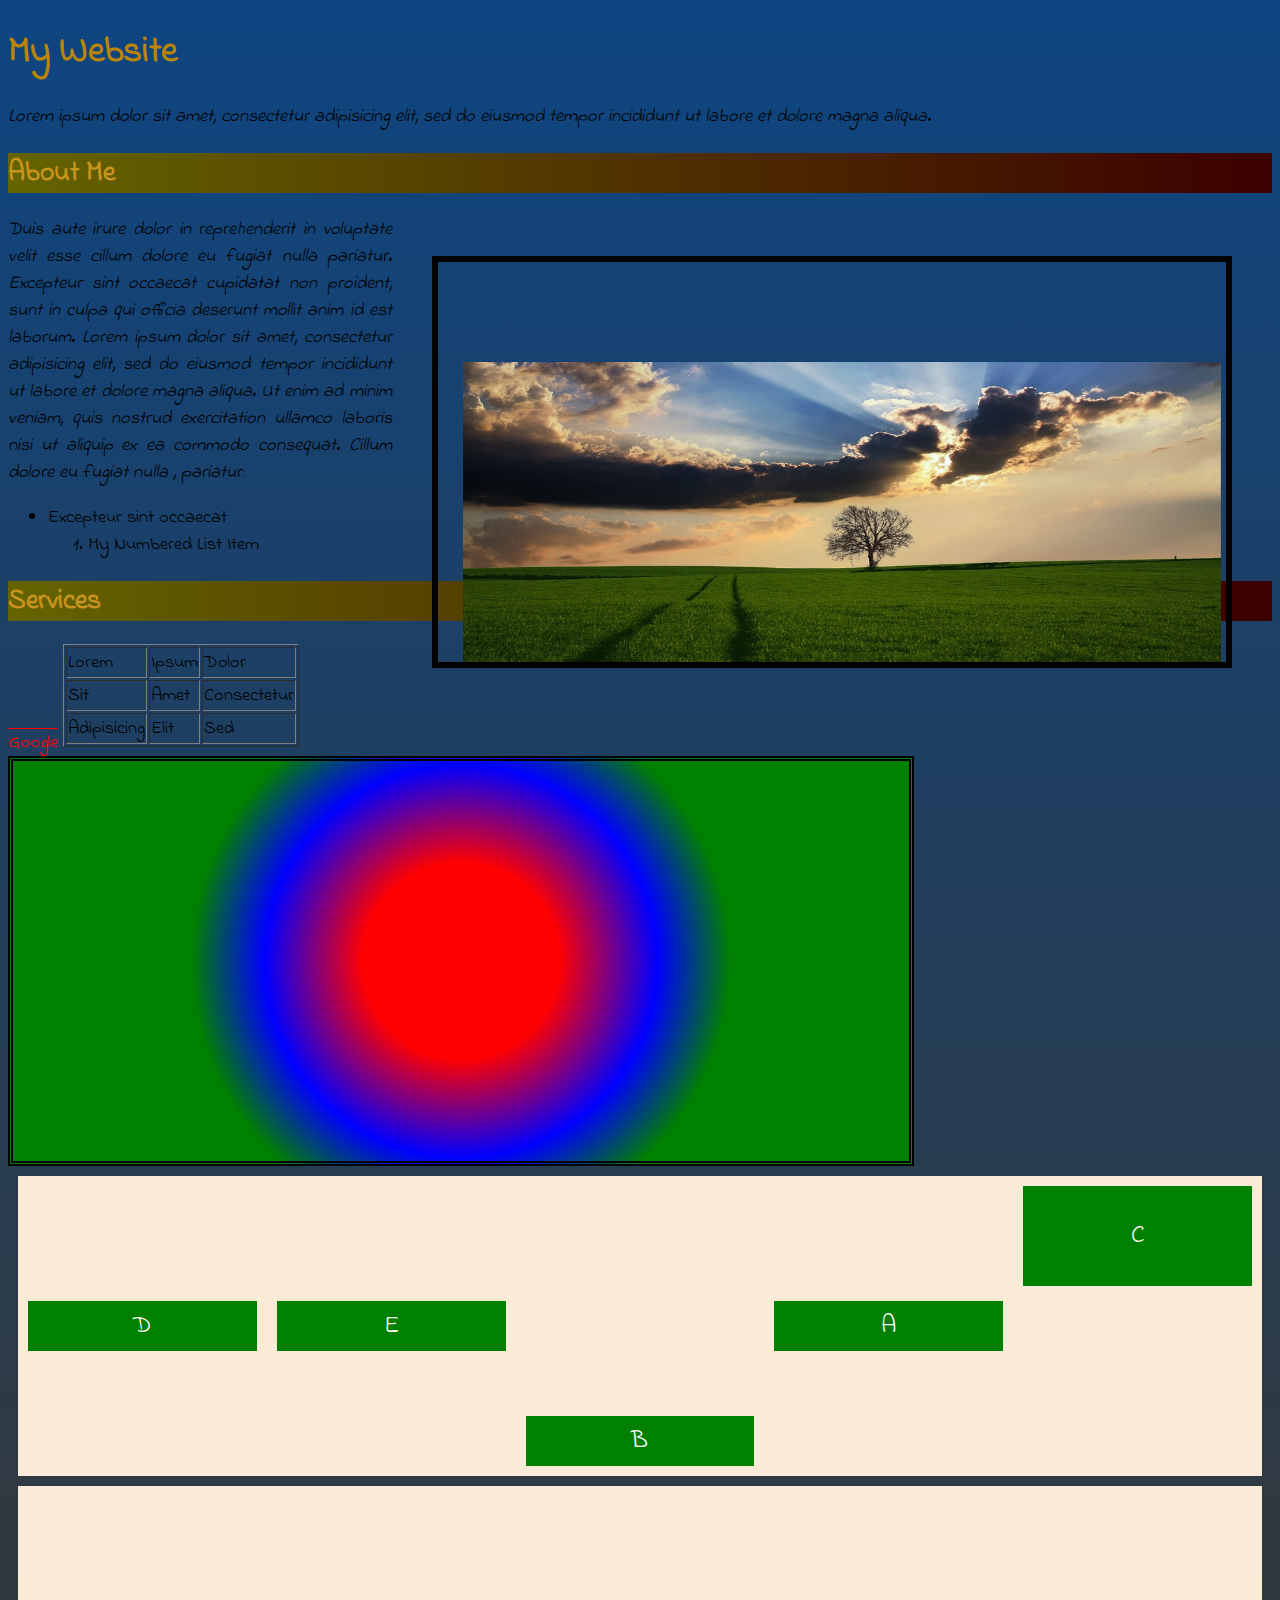
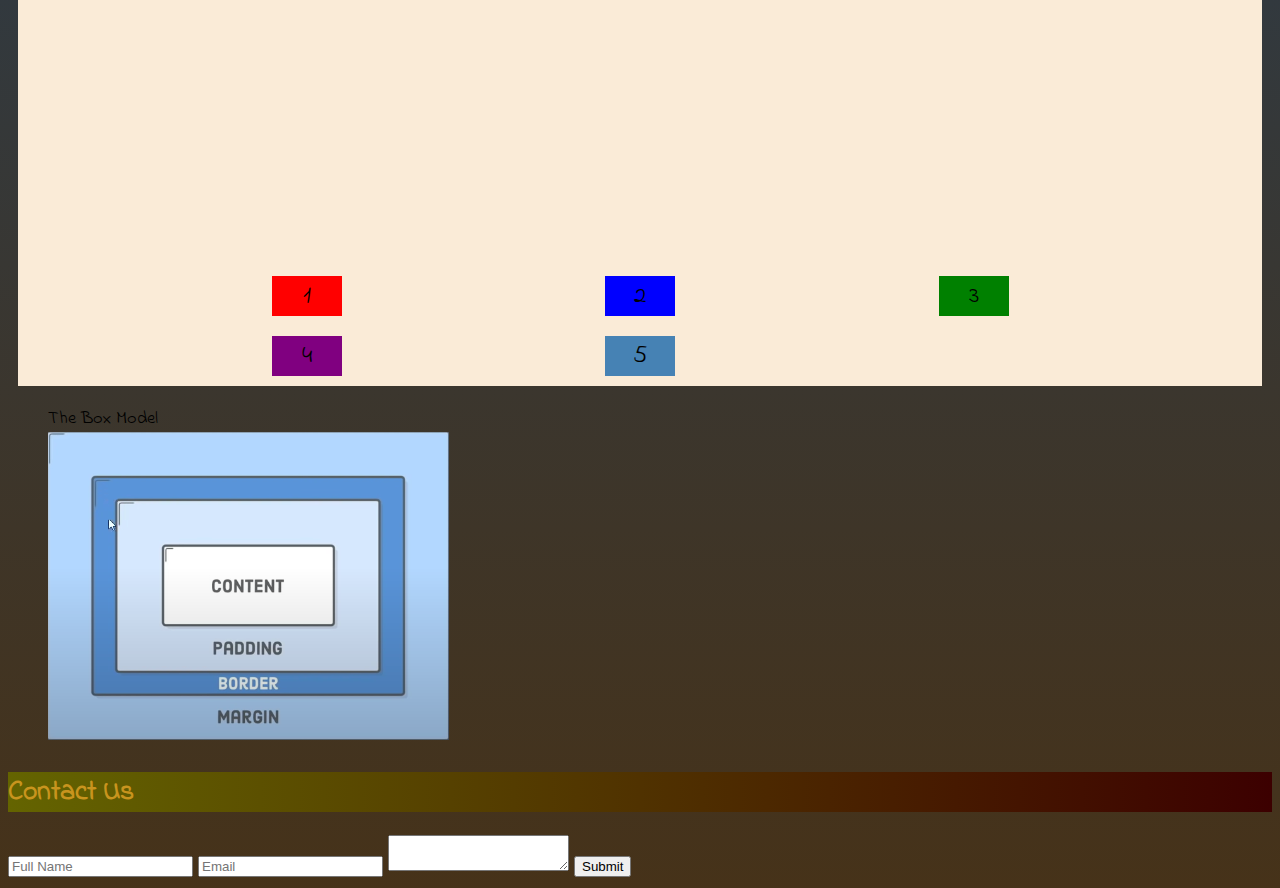
==== html/practice.html @ 9824c73f "Grid Layout" ====
<!-- Grid Layout -->

<!DOCTYPE html>

<html lang="en">
  <head>
    <meta charset="UTF-8" />
    <meta name="author" content="Lenny Remache" />
    <meta name="description" content="CSS Practice" />
    <title>My Website</title>
    <link
      href="https://fonts.googleapis.com/css2?family=Indie+Flower&display=swap"
      rel="stylesheet"
    />
    <link rel="stylesheet" href="../css/main.css" type="text/css" />
  </head>
  <body>
    <main>
      <h1 id="title">My Website</h1>

      <p class="para-text">
        Lorem ipsum dolor sit amet, consectetur adipisicing elit, sed do eiusmod
        tempor incididunt ut labore et dolore magna aliqua.
      </p>

      <!-- white space attribute selector -->
      <!-- multiple classes just by adding a space -->
      <h2 class="subtitle">About Me</h2>

      <img src="../img/img-1.jpeg" id="about-img" />

      <p class="para-text">
        Duis aute irure dolor in reprehenderit in voluptate velit esse cillum
        dolore eu fugiat nulla pariatur. Excepteur sint occaecat cupidatat non
        proident, sunt in culpa qui officia deserunt mollit anim id est laborum.
        Lorem ipsum dolor sit amet, consectetur adipisicing elit, sed do eiusmod
        tempor incididunt ut labore et dolore magna aliqua. Ut enim ad minim
        veniam, quis nostrud exercitation ullamco laboris nisi ut aliquip ex ea
        commodo consequat. Cillum dolore eu fugiat nulla , pariatur:
      </p>

      <ul>
        <li class="list-item">Excepteur sint occaecat</li>
        <ol>
          <li class="list-item">My Numbered List Item</li>
        </ol>
      </ul>

      <h2 class="subtitle">Services</h2>
      <a href="http://google.com" target="_blank" class="link">Google</a>
      <table border="1" class="table">
        <thead>
          <tr>
            <td>Lorem</td>
            <td>Ipsum</td>
            <td>Dolor</td>
          </tr>
        </thead>
        <tbody>
          <tr>
            <td>Sit</td>
            <td>Amet</td>
            <td>Consectetur</td>
          </tr>
          <tr>
            <td>Adipisicing</td>
            <td>Elit</td>
            <td>Sed</td>
          </tr>
        </tbody>
      </table>

      <div id="service-image"></div>

      <div class="container">
        <!-- order property to order flex container items-->
        <div class="container-item" style="order: 4; align-self: center">A</div>
        <div class="container-item" style="order: 3; align-self: flex-end">
          B
        </div>
        <div
          class="container-item"
          style="order: 5; line-height: 100px; align-self: flex-start"
        >
          C
        </div>
        <div class="container-item" style="order: 1">D</div>
        <div class="container-item" style="order: 2">E</div>
      </div>

      <div class="grid-container">
        <div class="grid-item" style="background-color: red">1</div>
        <div class="grid-item" style="background-color: blue">2</div>
        <div class="grid-item" style="background-color: green">3</div>
        <div class="grid-item" style="background-color: purple">4</div>
        <div class="grid-item" style="background-color: steelblue">5</div>
      </div>

      <figure>
        <figcaption>The Box Model</figcaption>
        <img src="../img/box-model.png" />
      </figure>

      <h2 class="subtitle">Contact Us</h2>

      <form>
        <input type="text" placeholder="Full Name" class="form-input" />
        <input type="email" placeholder="Email" class="form-input" />
        <textarea></textarea>
        <button>Submit</button>
      </form>
    </main>
  </body>
</html>
---- css/main.css ----
body {
    /* a is for alpha, 0-1 */
    background:linear-gradient(to bottom, rgb(14, 69, 129), rgba(50, 28, 0, 0.9));
   
    /* text-transform: uppercase; 
    text-align: justify; */

    text-align: justify;
    font-size: 1.15em;
    /* font-family: "Arial", sans-serif; */
    font-family: 'Indie Flower', sans-serif;
}

#title {
    color: rgb(186, 133, 9);
    /* font-weight: 400; */
}

.subtitle {
    color: rgb(200, 148, 30);
    background: linear-gradient(to right, rgb(100,100,0), rgb(60,0,0));
}

#service-image {
    height: 400px; /* absolute units: cm, mm, pt, px, 1pc = 12pt */
    width: 70vw; /* relative units: %, vh, vw, em */

    /*background: url("../img/img-2.jpeg");*/
    /*background-repeat: no-repeat;*/

    /* gradient move to the direction, can add as many colors, direction can be angles too -45deg */
    /*background: linear-gradient(to right bottom, rgb(222,2,212), green, steelblue, blue);*/

    background: radial-gradient(circle, red 20%, blue 40%, green 55%);

    /* height(absolute) width(relative) */
    /* cover value fits image to the size of the parent tag, while contain fits image as much as possible without messing up proportions */
    /*background-size: cover;*/
    
    border: 5px double black;

}

.link {
    color: red;
    text-decoration: overline;
   
}

.para-text {
    font-style: italic;
}

#about-img {
    height: 300px;
    width: 60%;
    border: 6px solid black;
    /* padding makes space within the tag */
    /*padding:40px;*/
    /* margin makes space around the outside of the tag */
    margin: 40px;
    /*
    padding-left: 25px;
    padding-top: 100px;
    padding-right: 5px;

    top,right, bottom, left is the order for padding

    top and bottom, left and right for margin: 80px 40px; 
    */
    padding: 100px 5px 0px 25px;

    float: right;
}

.table {
    /* display: none; */
    display: inline-block;
}

.container {
    background-color: antiquewhite;
    margin: 10px;
    height: 300px;

    display: flex; /* creates the flex container */
    flex-direction: row; /* or column, row/column-reverse */
    /*flex-wrap: wrap;*/ /* wrap-reverse or nowrap */

    justify-content: space-between; /* center and space-around, flex-start, flex-end... this is horizontal allignment */
    align-items: baseline; /* center, flex-start, flex-end, stretch, baseline ... this is vertical allignment */
}

.container-item {
    background-color: green;
    color: white;
    font-size: 25px;
    text-align: center;

    width: 70px;
    line-height: 50px;
    margin: 10px;
    
    /* flex-grow: 1; */ /* every flex item gets the same amount of extra space, if only one item has flex grow property then that item takes up all the etxra space, default 0 */
    /* flex-shrink: 1; */ /* rate at which to shrink each item, even when below min width is passed, default 1 */
    /* flex-basis: 100px; */ /* defines minimum width of a flex item */

    /* flex: grow shrink bases; */
    flex: 1 1 100px;

    align-self: center; /* overrides the align items property from the flex container class */
}

.grid-container {
    background-color: antiquewhite;
    margin: 10px;
    height: 500px;

    display: grid;
    grid-template-columns: auto auto auto; /* can be px values. each val creates a new column of that size */
    grid-template-rows: auto auto;

    justify-content: space-evenly; /* start, end, center, space-around, space-evenly */
    align-content: end;
}

.grid-item {
    color: black;
    font-size: 25px;
    text-align: center;

    width: 70px;
    line-height: 40px;
    margin: 10px;
}
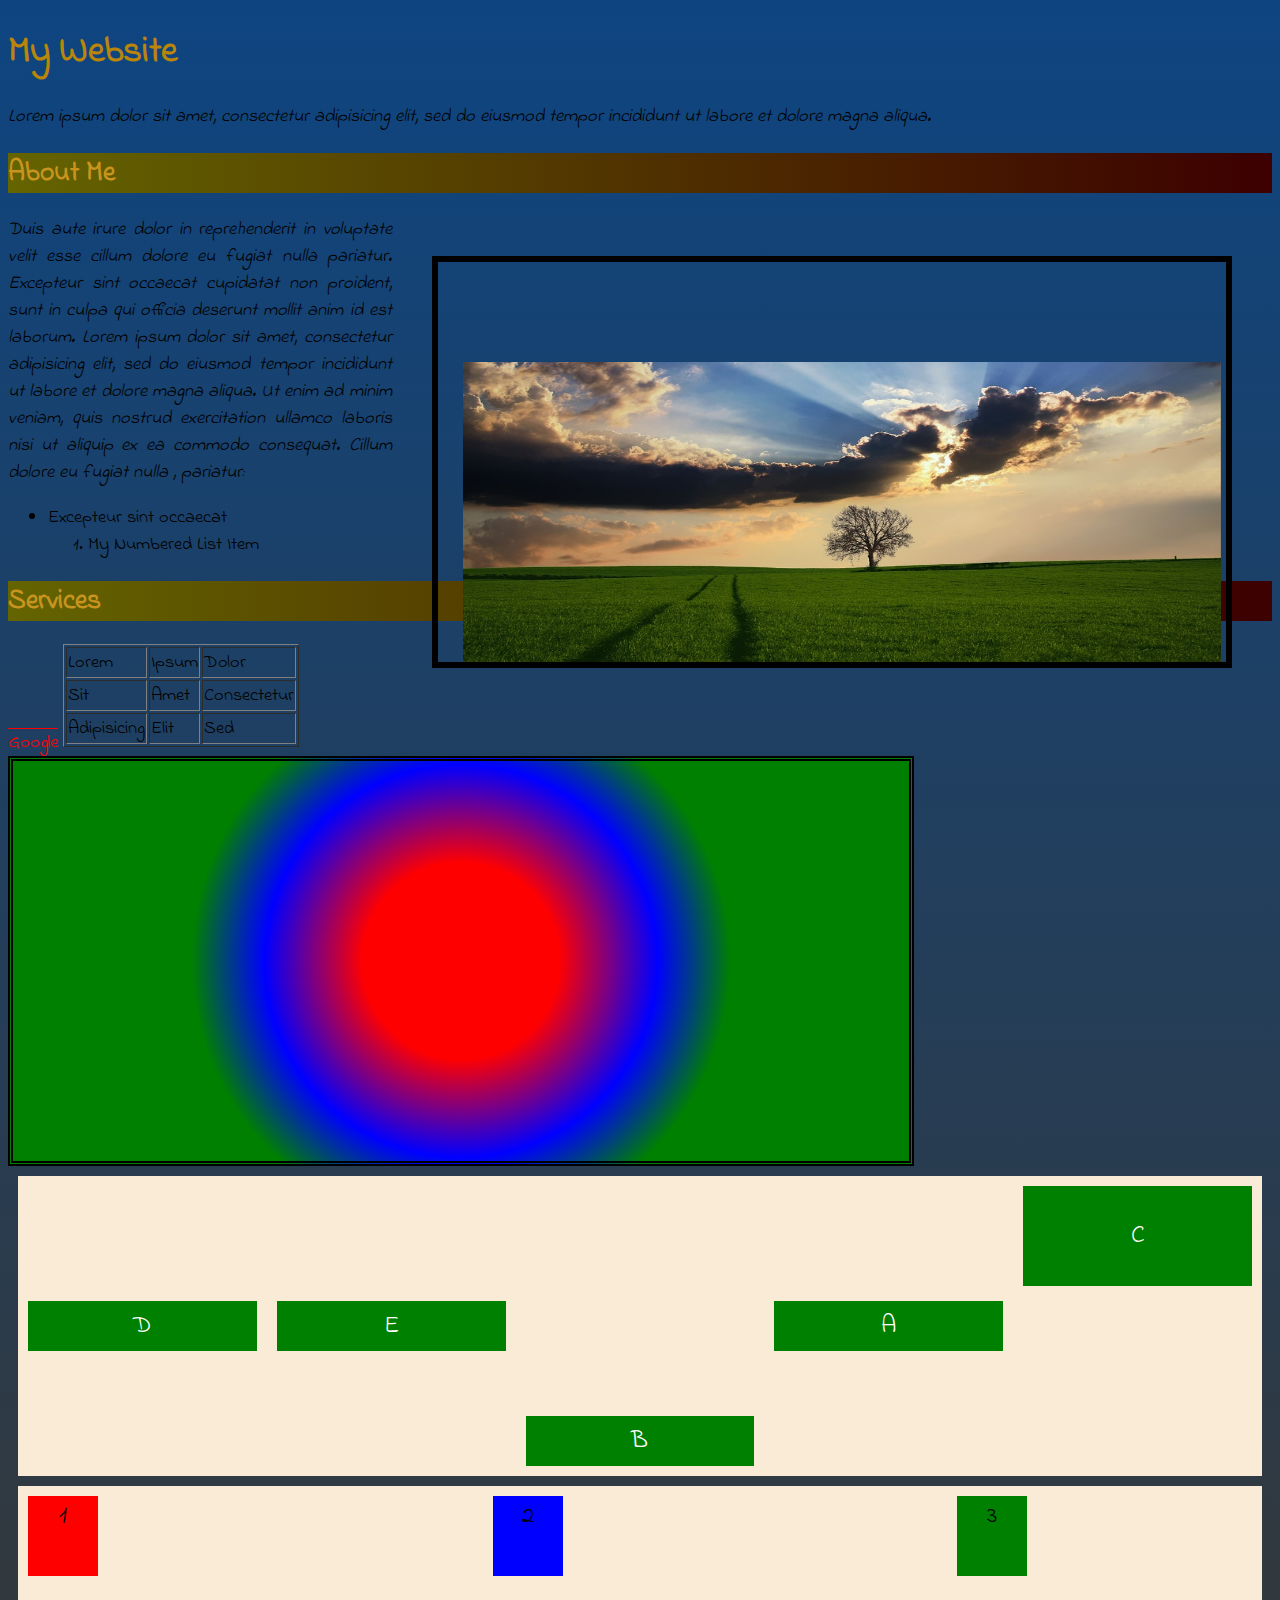
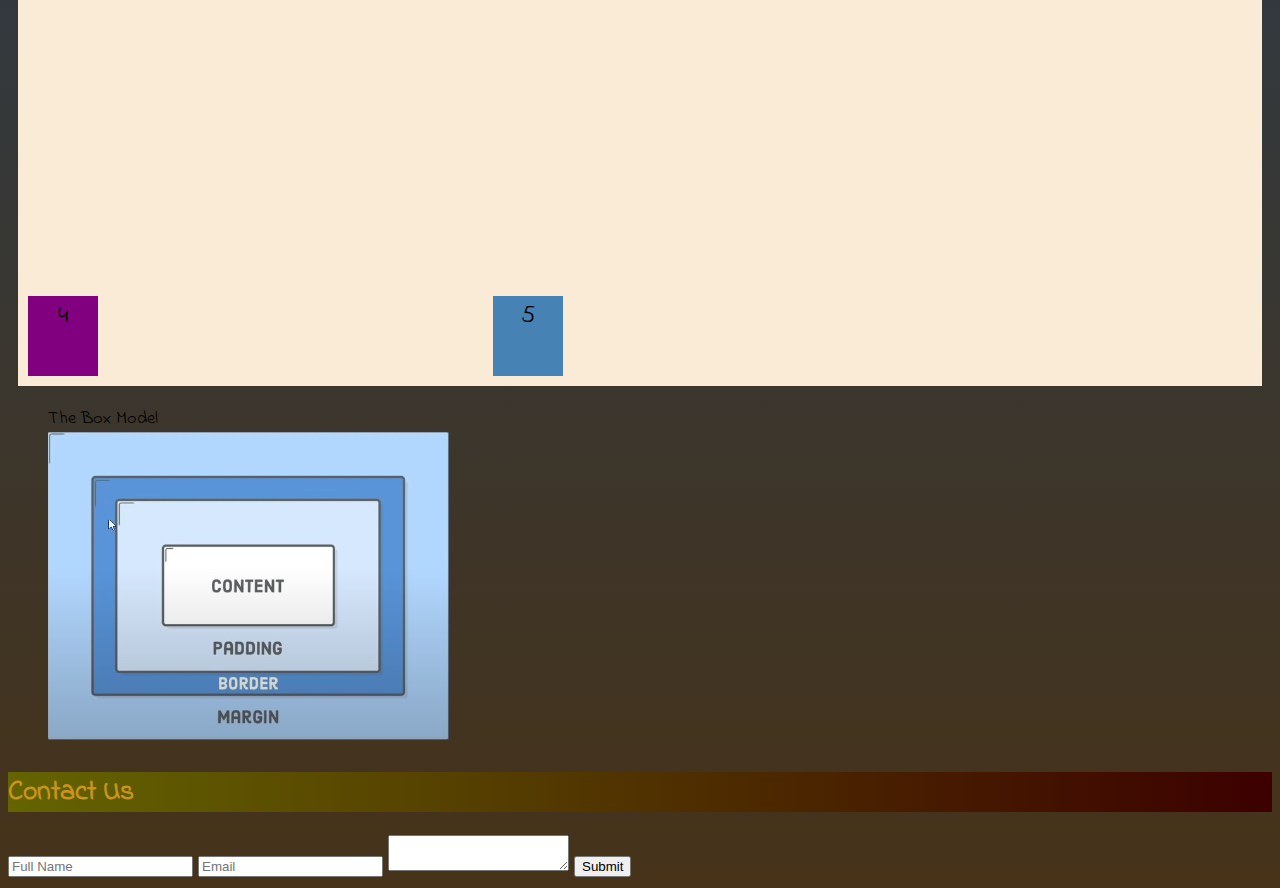
==== commit eeca0f52: "Row and Column Gaps" ====
--- a/html/practice.html
+++ b/html/practice.html
@@ -1,4 +1,4 @@
-<!-- Grid Layout -->
+<!-- Row and Column Gaps -->
 
 <!DOCTYPE html>
 
--- a/css/main.css
+++ b/css/main.css
@@ -120,8 +120,15 @@
     grid-template-columns: auto auto auto; /* can be px values. each val creates a new column of that size */
     grid-template-rows: auto auto;
 
-    justify-content: space-evenly; /* start, end, center, space-around, space-evenly */
-    align-content: end;
+    /*justify-content: space-evenly; start, end, center, space-around, space-evenly 
+    align-content: end;*/
+
+    /*
+    column-gap: 150px;
+    row-gap: 300px;
+    */
+
+    gap: 300px 150px; /* row then column gap size */
 }
 
 .grid-item {
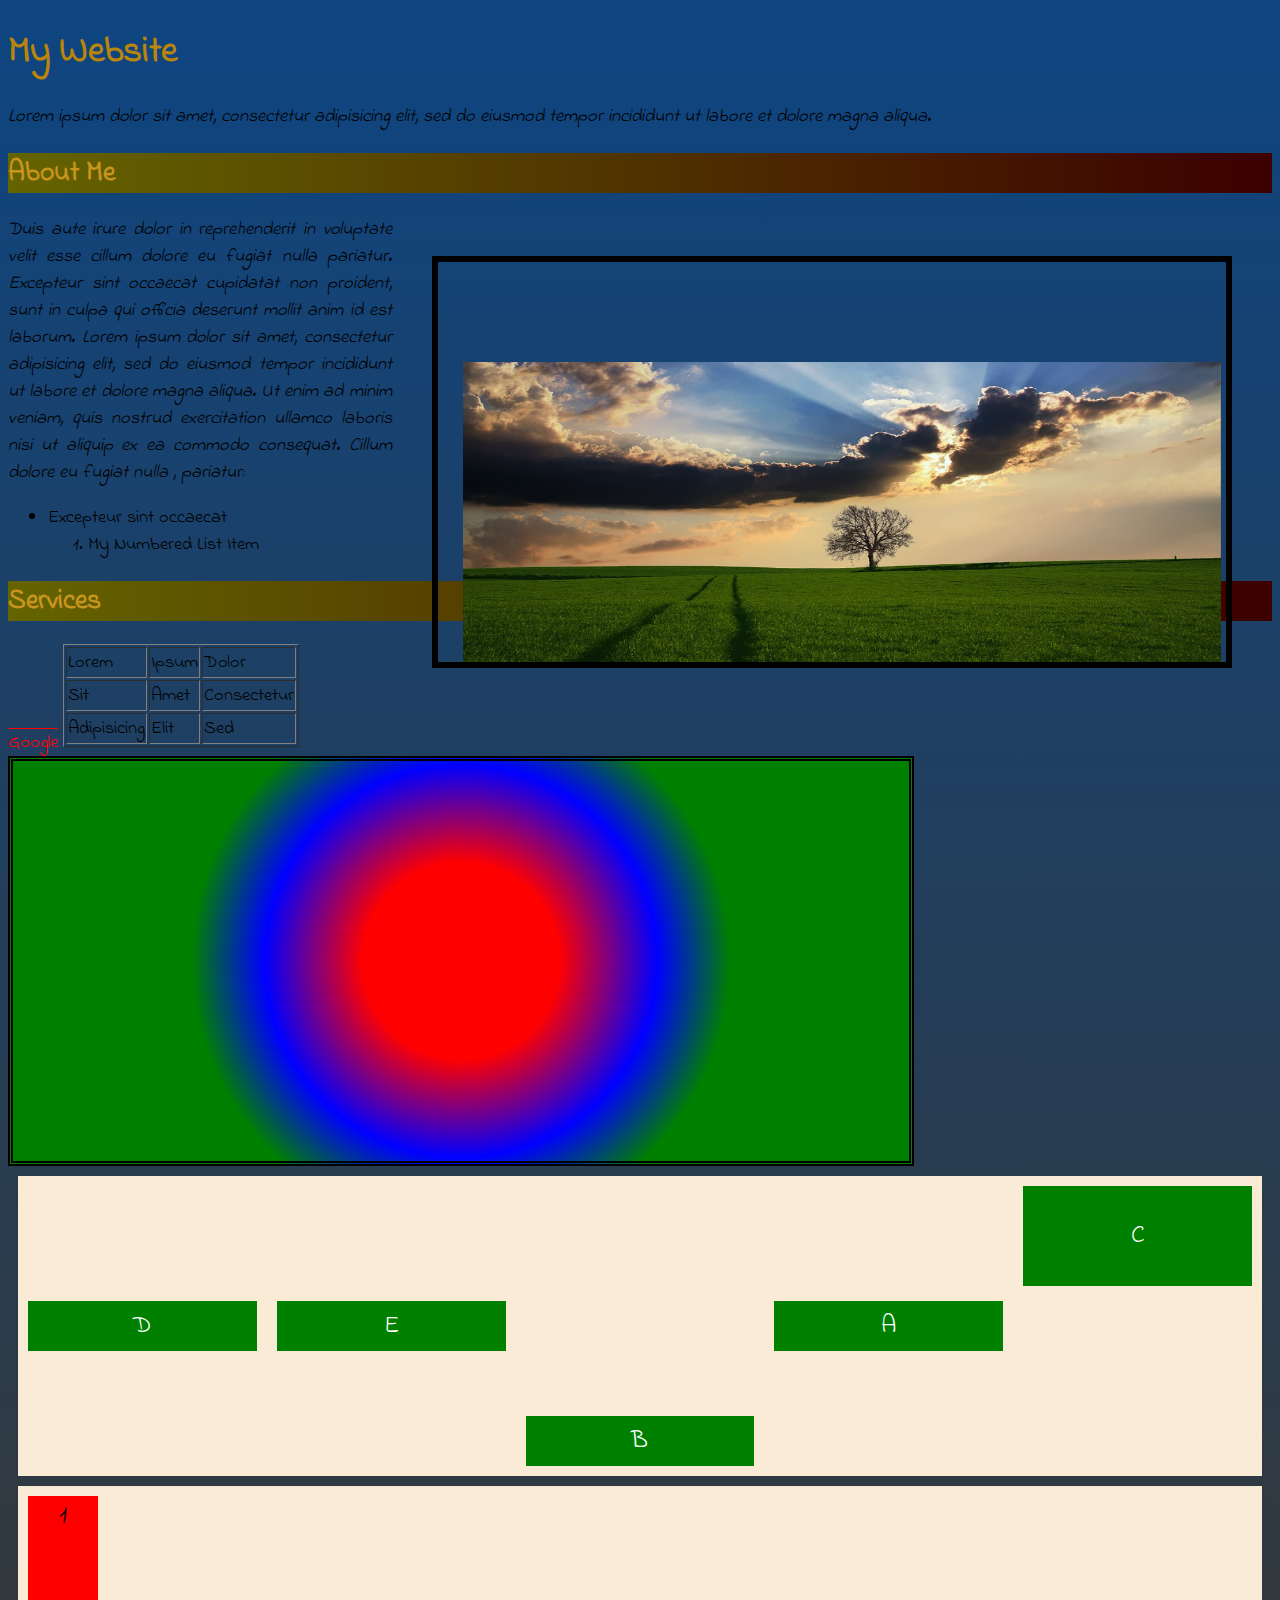
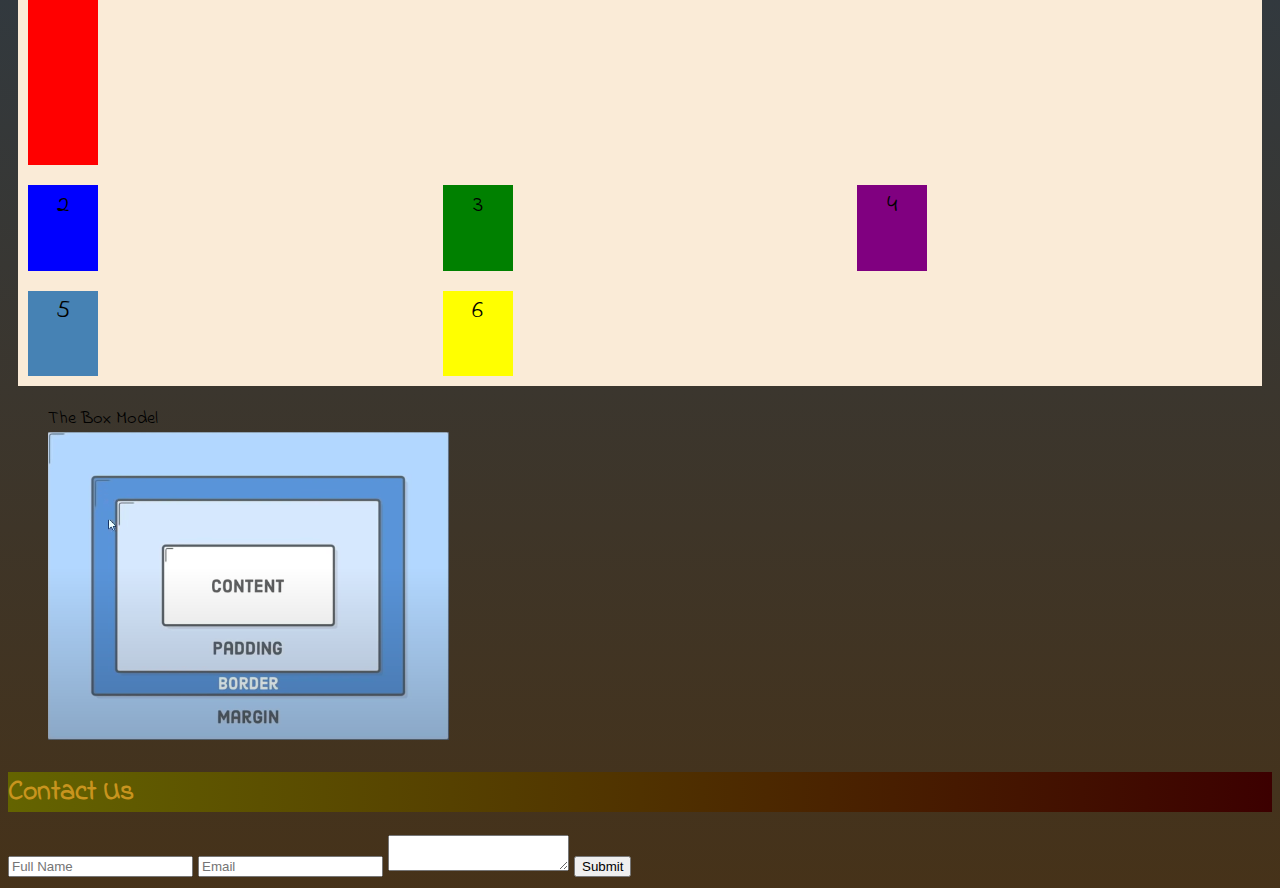
==== commit 3fa7cc0c: "Column and Row Lines" ====
--- a/html/practice.html
+++ b/html/practice.html
@@ -1,4 +1,4 @@
-<!-- Row and Column Gaps -->
+<!-- Column and Row Lines -->
 
 <!DOCTYPE html>
 
@@ -89,11 +89,21 @@
       </div>
 
       <div class="grid-container">
-        <div class="grid-item" style="background-color: red">1</div>
+        <div
+          class="grid-item"
+          style="
+            background-color: red;
+            grid-column: 1 / span 3;
+            grid-row: 1 / span 5;
+          "
+        >
+          1
+        </div>
         <div class="grid-item" style="background-color: blue">2</div>
         <div class="grid-item" style="background-color: green">3</div>
         <div class="grid-item" style="background-color: purple">4</div>
         <div class="grid-item" style="background-color: steelblue">5</div>
+        <div class="grid-item" style="background-color: yellow">6</div>
       </div>
 
       <figure>
--- a/css/main.css
+++ b/css/main.css
@@ -128,7 +128,7 @@
     row-gap: 300px;
     */
 
-    gap: 300px 150px; /* row then column gap size */
+    /* gap: 300px 150px; */ /* row then column gap size */
 }
 
 .grid-item {
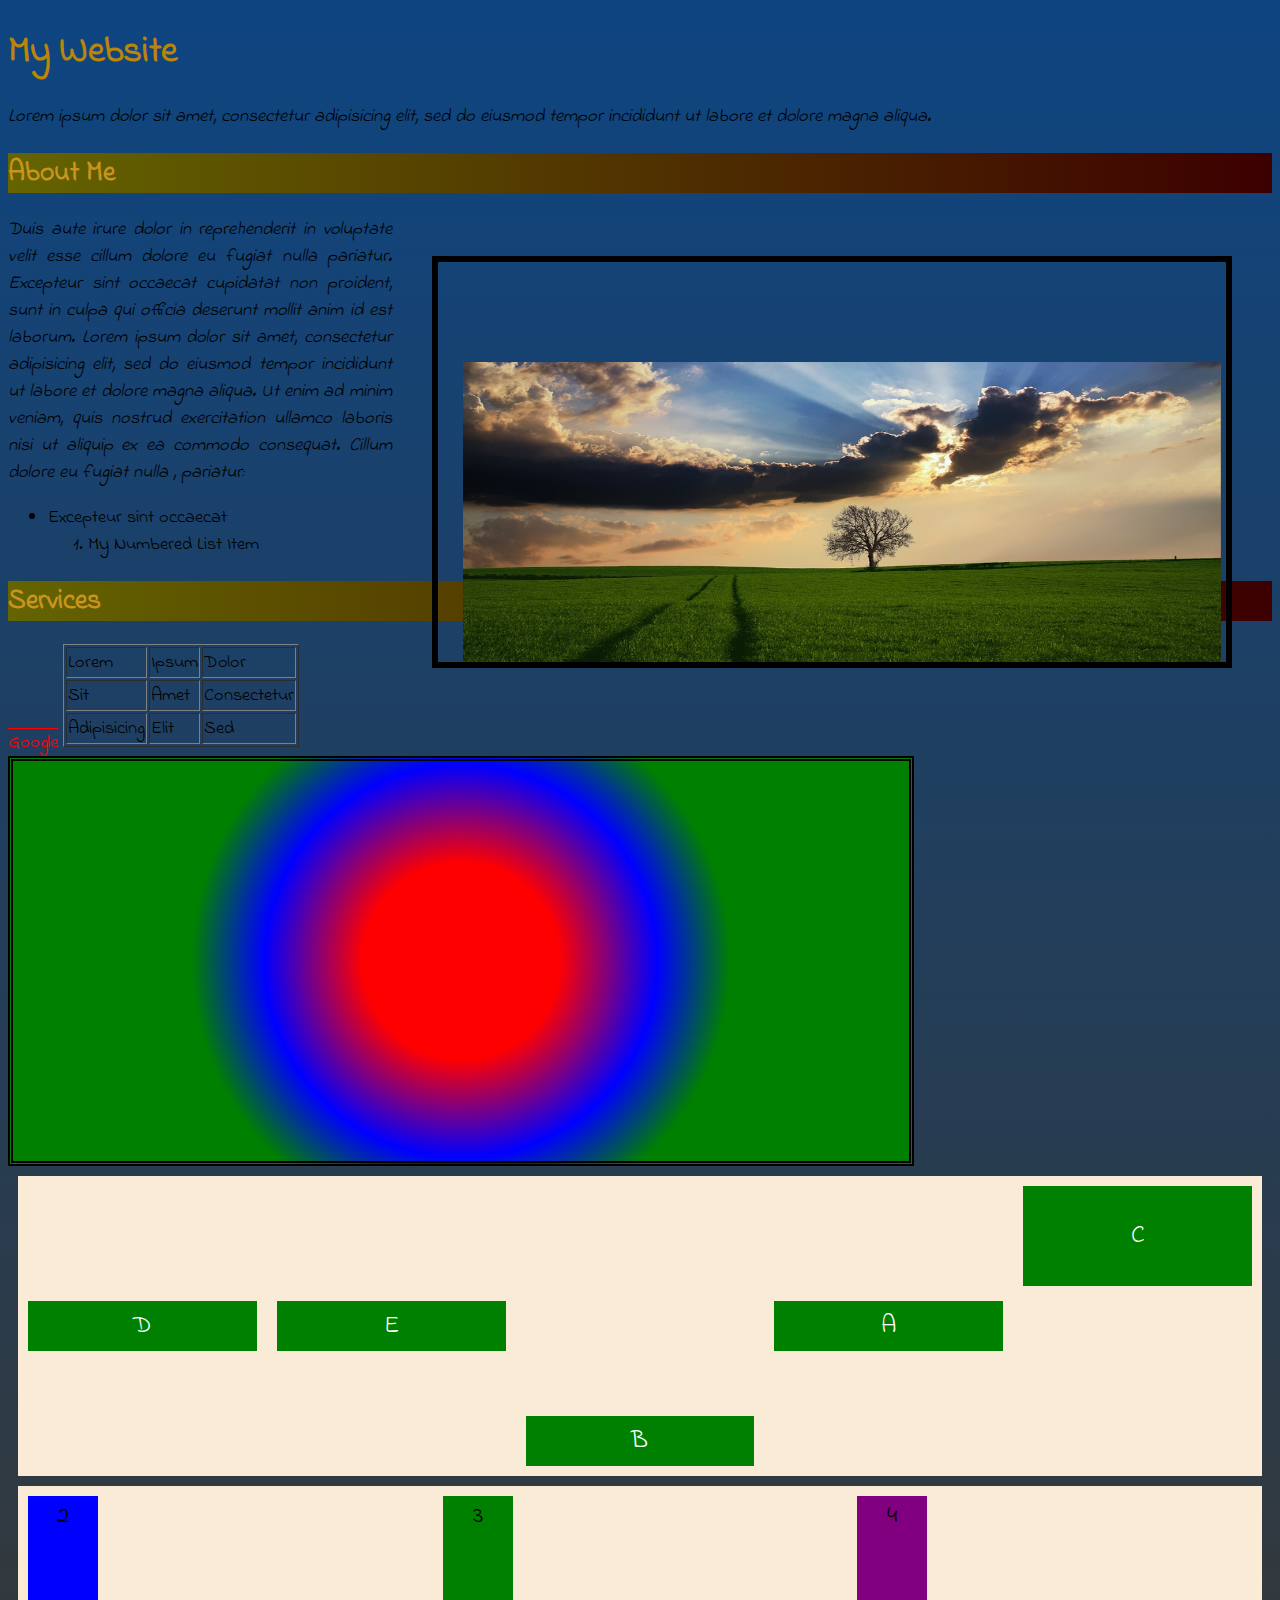
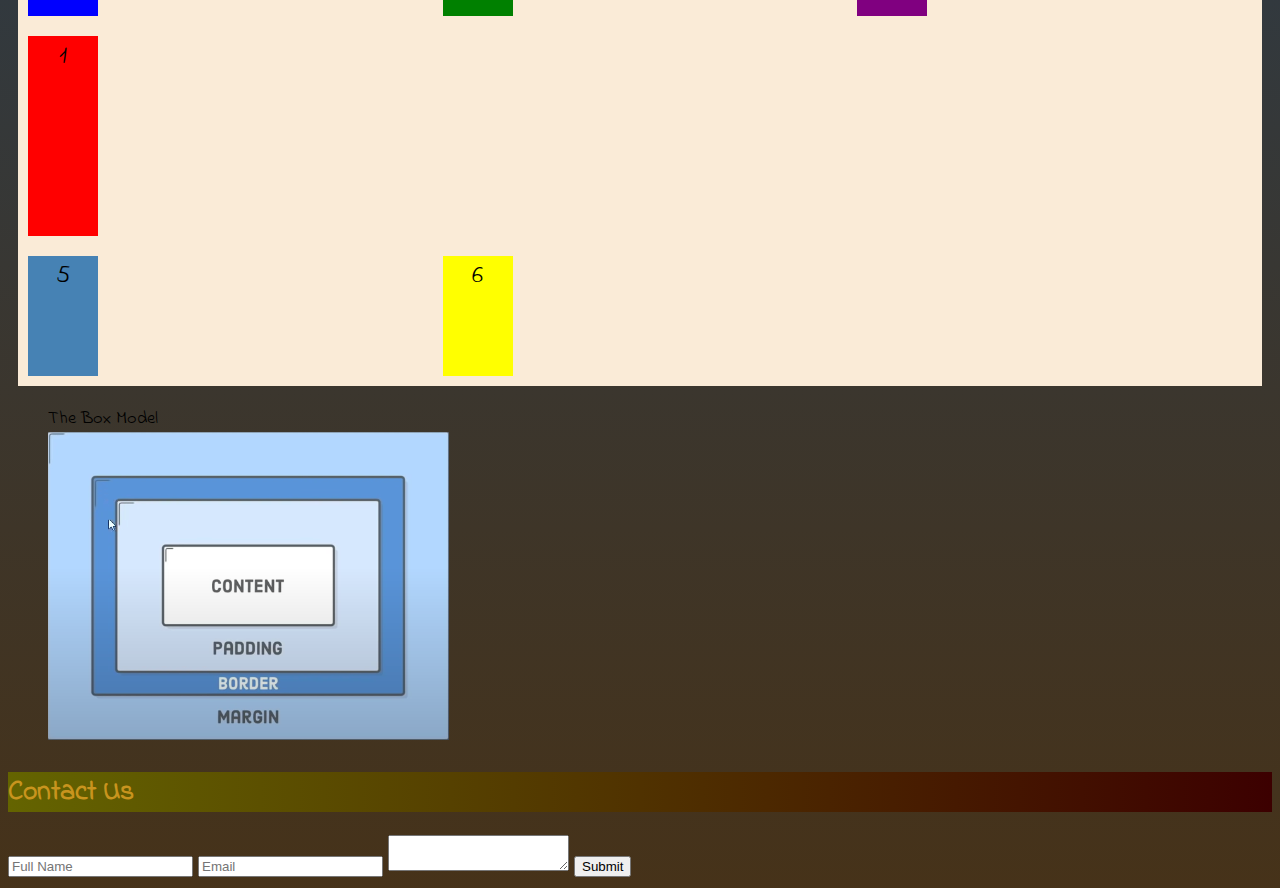
==== commit 8b9b353e: "Grid Area" ====
--- a/html/practice.html
+++ b/html/practice.html
@@ -1,4 +1,4 @@
-<!-- Column and Row Lines -->
+<!-- Grid Area -->
 
 <!DOCTYPE html>
 
@@ -91,11 +91,7 @@
       <div class="grid-container">
         <div
           class="grid-item"
-          style="
-            background-color: red;
-            grid-column: 1 / span 3;
-            grid-row: 1 / span 5;
-          "
+          style="background-color: red; grid-area: 2/1 / span 2 / span 3"
         >
           1
         </div>
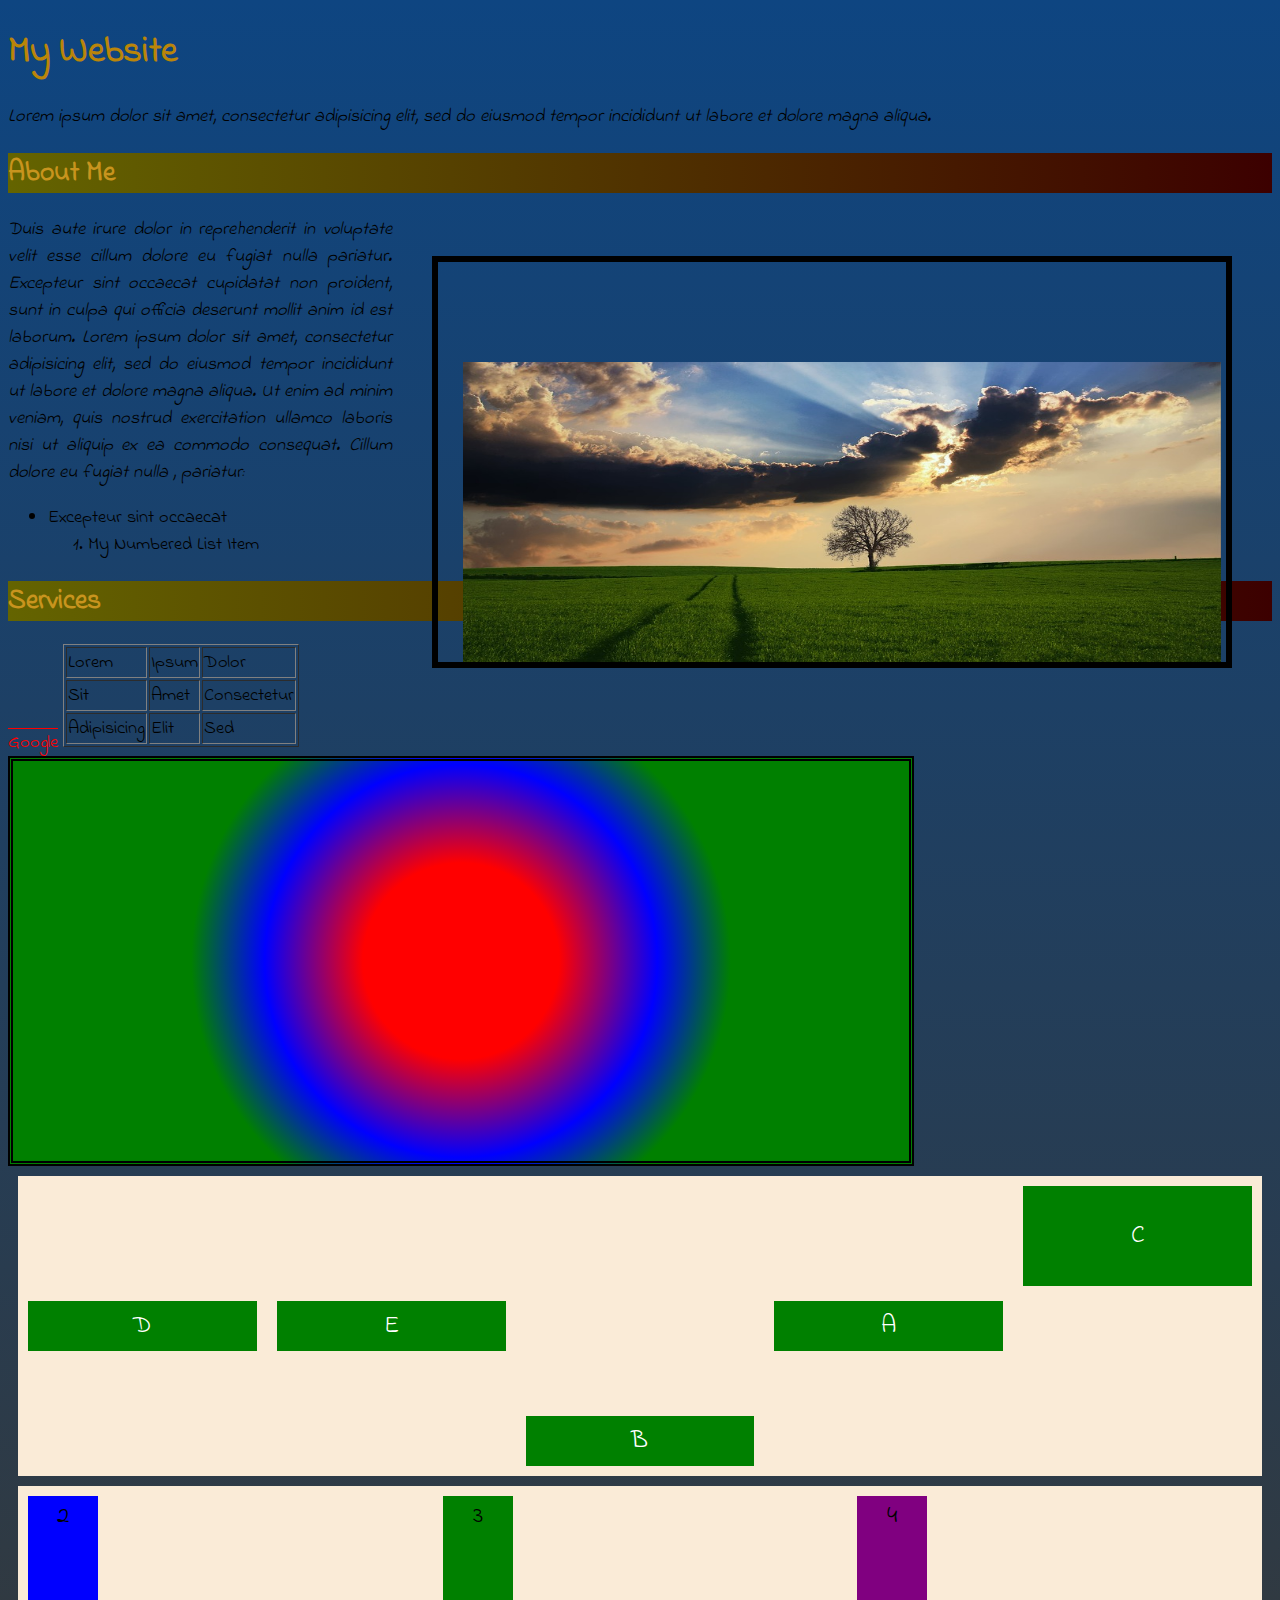
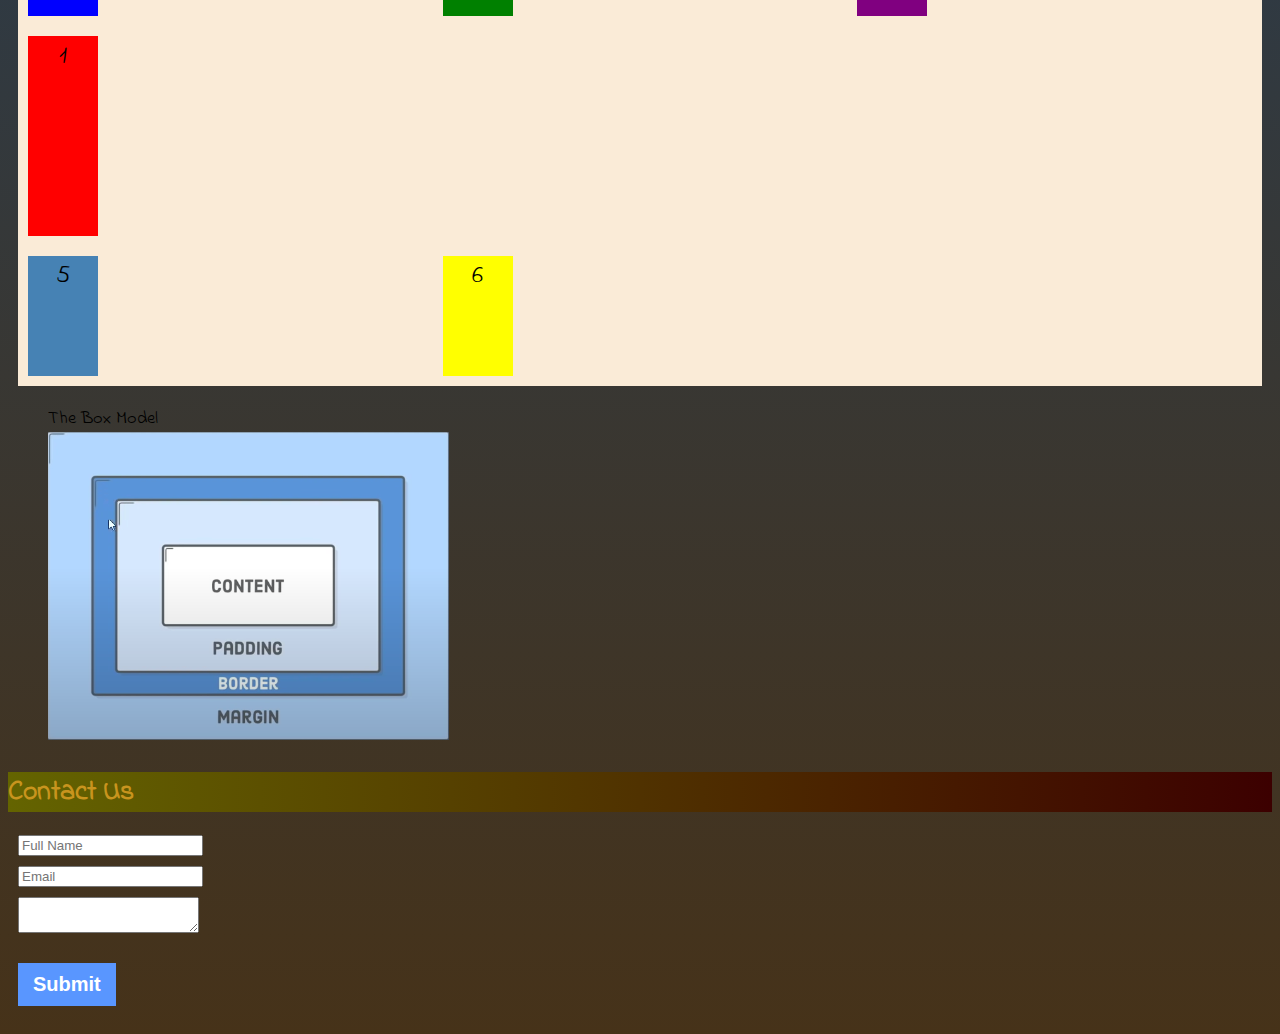
==== commit e9ea4ebf: "The Transition Property" ====
--- a/html/practice.html
+++ b/html/practice.html
@@ -1,4 +1,4 @@
-<!-- Grid Area -->
+<!-- The Transition Property -->
 
 <!DOCTYPE html>
 
@@ -113,7 +113,7 @@
         <input type="text" placeholder="Full Name" class="form-input" />
         <input type="email" placeholder="Email" class="form-input" />
         <textarea></textarea>
-        <button>Submit</button>
+        <button class="submit-button">Submit</button>
       </form>
     </main>
   </body>
--- a/css/main.css
+++ b/css/main.css
@@ -10,7 +10,10 @@
     /* font-family: "Arial", sans-serif; */
     font-family: 'Indie Flower', sans-serif;
 }
-
+input, textarea {
+    display: block;
+    margin: 10px;
+}
 #title {
     color: rgb(186, 133, 9);
     /* font-weight: 400; */
@@ -139,4 +142,24 @@
     width: 70px;
     line-height: 40px;
     margin: 10px;
+}
+
+.submit-button {
+    margin: 20px 10px;
+    padding: 10px 15px;
+    border: none;
+    text-decoration: none;
+    font-weight: 600;
+    font-size: 20px;
+    color: white;
+    background: rgb(89, 150, 255);
+
+    transition: background, padding 400ms ease-in-out;
+    -webkit-transition: background, padding 400ms ease-in-out; /* property, time, transition style, delay */
+    -moz-transition: background, padding 400ms ease-in-out; 
+}
+
+.submit-button:hover {
+    background: rgb(147, 187, 255);
+    padding: 20px 30px;
 }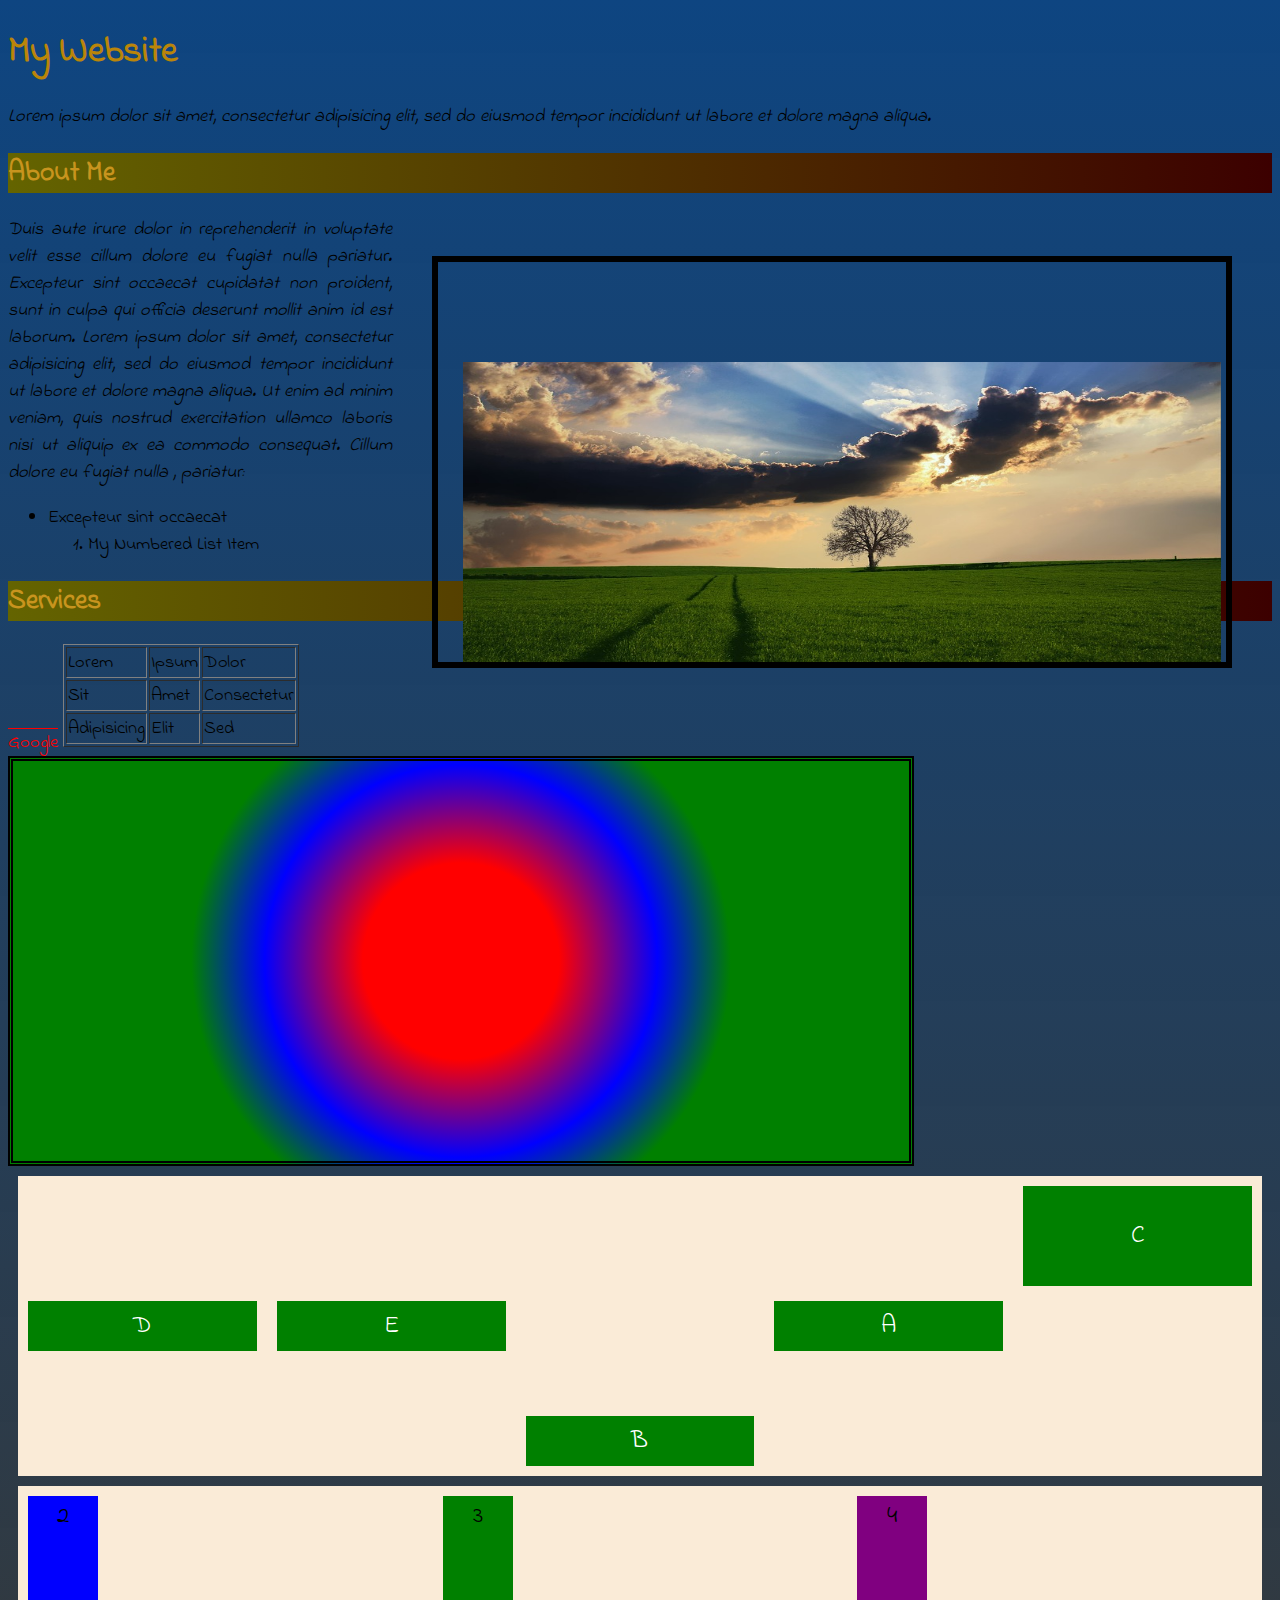
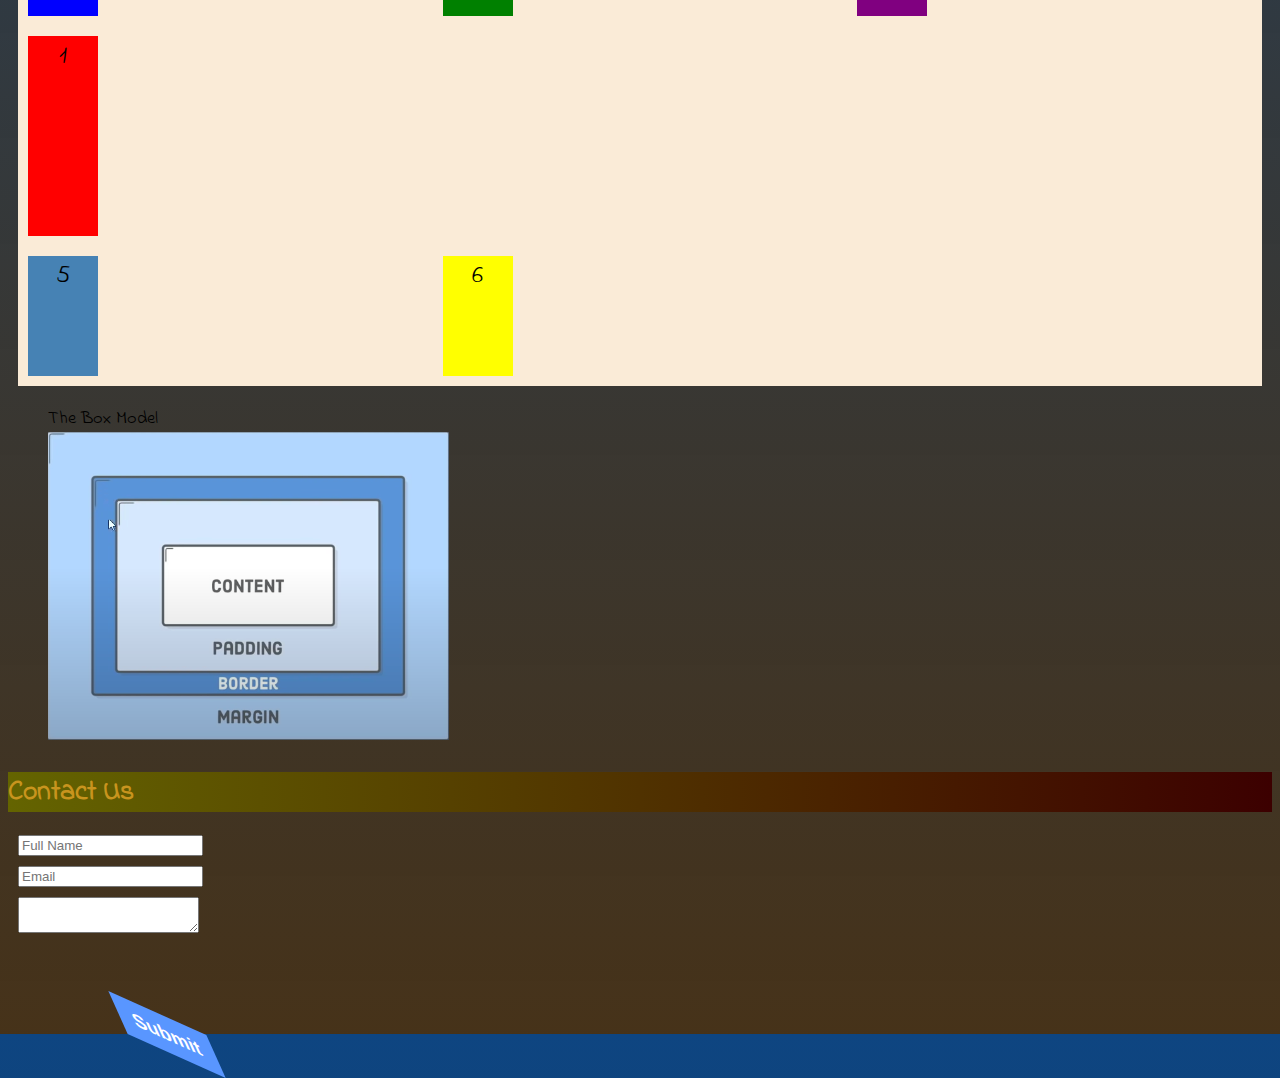
==== commit 9a55016b: "Transformation Functions" ====
--- a/html/practice.html
+++ b/html/practice.html
@@ -1,4 +1,4 @@
-<!-- The Transition Property -->
+<!-- Transformation Functions -->
 
 <!DOCTYPE html>
 
--- a/css/main.css
+++ b/css/main.css
@@ -153,6 +153,14 @@
     font-size: 20px;
     color: white;
     background: rgb(89, 150, 255);
+    
+    transform: translate(50px, 30px);
+    transform: scale(1);
+    transform: rotate(-45deg);
+    transform: skewX(45deg);
+    transform: skewY(-45deg);
+
+    transform: matrix(1, 0.45, 0.45, 1, 100, 50); /* scaleX, skewY, skewX, scaleY, translateX, translateY */
 
     transition: background, padding 400ms ease-in-out;
     -webkit-transition: background, padding 400ms ease-in-out; /* property, time, transition style, delay */
